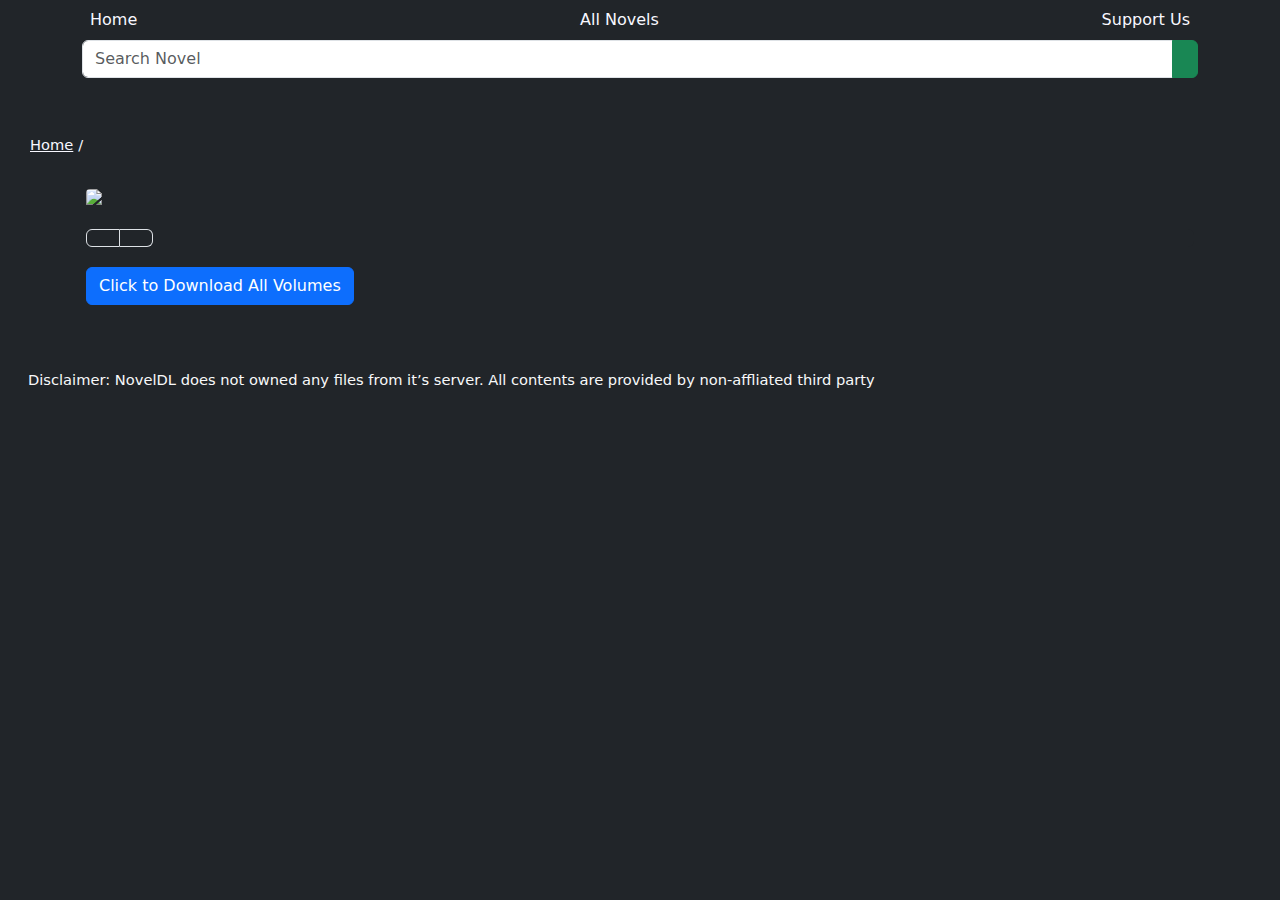
==== page.html @ 9a70d75c "Add files via upload" ====
<!DOCTYPE html>
<html lang="en">
<head>
  <meta charset="UTF-8">
  <meta name="viewport" content="width=device-width, initial-scale=1.0"/>
  <title></title>
  <link href="https://cdn.jsdelivr.net/npm/bootstrap@5.3.2/dist/css/bootstrap.min.css" rel="stylesheet">
  <link rel="stylesheet" href="style.css">
  <script src="https://kit.fontawesome.com/8d333124e2.js" crossorigin="anonymous"></script>
  <style>
    .header-page, .header-page a{
      color: ghostwhite;
      font-size: 11pt;
      margin: 0 5px 0 5px;
    }
    .header-page a:active{
      text-color: #4063ff;
    }
  </style>
</head>
<body class="bg-dark">
  
  <div class="container-fluid">
    
    <div class="container d-flex justify-content-between align-items-center nav-top">
      <a class="p-2" href="#">Home</a>
      <a class="p-2" href="#">All Novels</a>
      <a class="p-2" href="#">Support Us</a>
    </div>
    
    <div class="container input-group">
      <input type="text" name="search" id="search" class="form-control" placeholder="Search Novel">
      <button class="btn btn-success" type="submit"><i class="fa-solid fa-magnifying-glass"></i></button>
    </div>
    
    <div class="container mt-5 p-2 d-flex justify-content-start align-items-start header-page">
      <a href="/">Home</a> / <a href="#" id="item-top-link"></a>
    </div>
    
    <div class="container p-0">
      
      <div class="container p-3">
        <h3 id="title-page" class="text-white"></h3>
        <img class="rounded-1" id="cover-page" src="" alt="Cover" style="width: 100%; height: auto;"/>
      </div>
      
      <div class="container p-3 pt-0 pb-0">
        <ul class="list-group list-group-horizontal bg-dark">
          <li class="list-group-item bg-dark text-white" id="status"></li>
          <li class="list-group-item bg-dark text-white" id="type"></li>
        </ul>
        <ul class="mt-1 list-group list-group-horizontal bg-dark" id="genres"></ul>
        
        <p id="synopsis" class="text-white mt-3"></p>
        
        <button class="btn btn-primary" id="downloadBtn" target="_blank">Click to Download All Volumes</button>
        
        <div class="container p-0 mt-4" id="disqus_thread"></div>
        
      </div>
      
    </div>
    
    <footer class="footer container-fluid p-3 mt-5">
      <p class="text-light" style="font-size: 11pt">Disclaimer: NovelDL does not owned any files from it’s server. All contents are provided by non-affliated third party</p>
    </footer>
    
  </div>
  
  <script src="https://cdn.jsdelivr.net/npm/bootstrap@5.3.2/dist/js/bootstrap.bundle.min.js"></script>
  <script src="https://ajax.googleapis.com/ajax/libs/jquery/3.7.1/jquery.min.js"></script>
  <script src="page-script.js"></script>
    <noscript>Please enable JavaScript to view the <a href="https://disqus.com/?ref_noscript">comments powered by Disqus.</a></noscript>
</body>
</html>
---- style.css ----
*{
  margin: 0;
  padding: 0;
  box-sizing: border-box;
}
body{
  max-width: 100%;
  height: 100%;
}
.nav-top > a{
  text-decoration: none;
  font-size: 12pt;
  color: ghostwhite;
}
.nav-top > a:hover{
  cursor: pointer;
  text-decoration: underline;
}
#post-item > .item{
  max-width: 100%;
  height: auto;
  overflow: hidden;
  box-shadow: 1px 1px 5px #050d12c9;
}
#post-item > .item .cover{
  max-width: 100%;
  height: auto;
  position: relative;
  overflow: hidden;  
}
#post-item > .item .cover img{
  width: inherit;
  height: inherit;
}
#post-item > .item .cover .top-badge{
  position: absolute;
  top: 0;
  left: 0;
}
#item-title{
  font-size: 15pt;
}
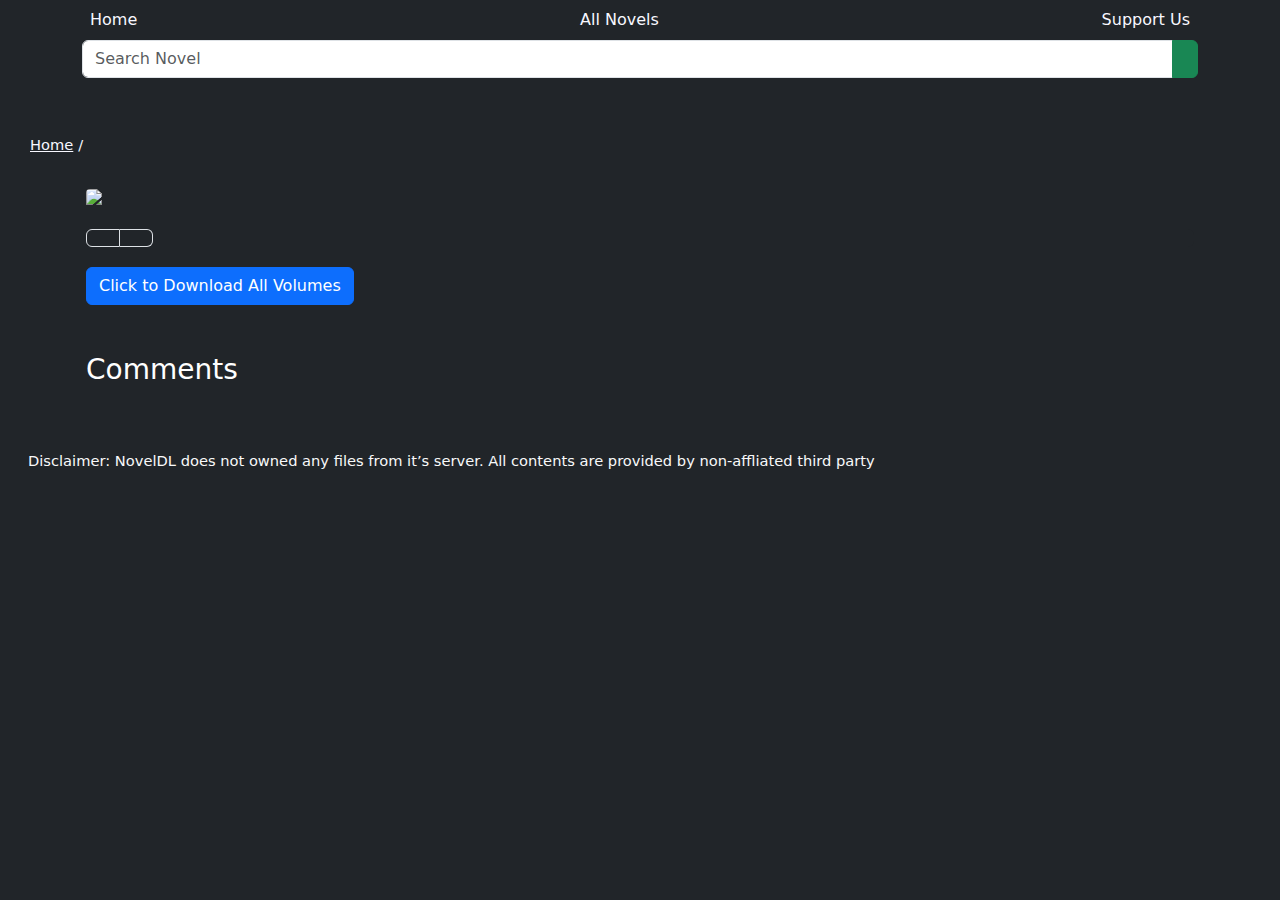
==== commit 9054ad37: "Updated info" ====
--- a/page.html
+++ b/page.html
@@ -55,7 +55,10 @@
         
         <button class="btn btn-primary" id="downloadBtn" target="_blank">Click to Download All Volumes</button>
         
-        <div class="container p-0 mt-4" id="disqus_thread"></div>
+        <div class="container p-0 mt-5">
+          <h3 class="text-white">Comments</h3>
+          <div class="container p-0" id="disqus_thread"></div>
+        </div>
         
       </div>
       
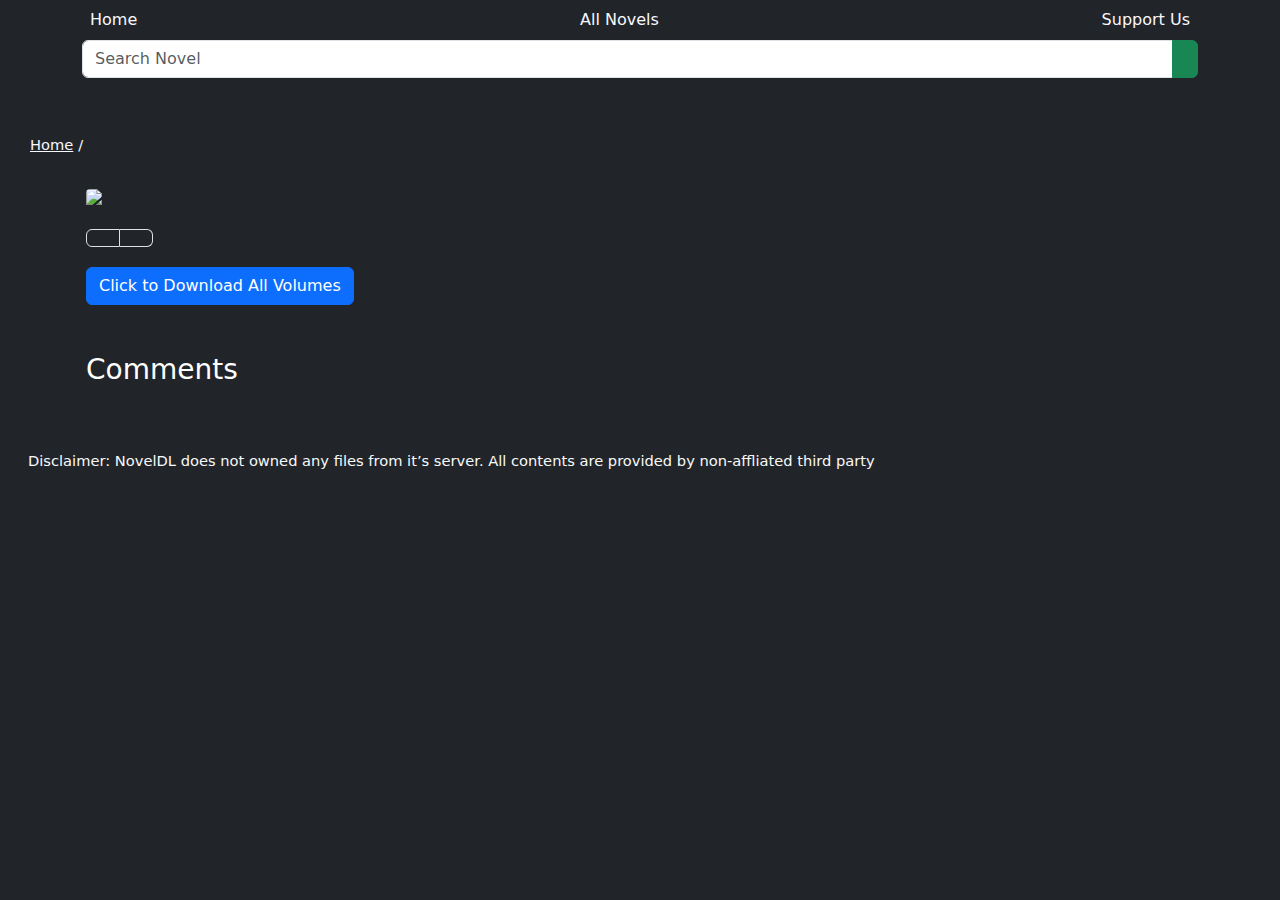
==== commit a4be5ee3: "Updated v1" ====
--- a/page.html
+++ b/page.html
@@ -1,78 +1,90 @@
 <!DOCTYPE html>
 <html lang="en">
+
 <head>
   <meta charset="UTF-8">
-  <meta name="viewport" content="width=device-width, initial-scale=1.0"/>
+  <meta name="viewport" content="width=device-width, initial-scale=1.0" />
   <title></title>
   <link href="https://cdn.jsdelivr.net/npm/bootstrap@5.3.2/dist/css/bootstrap.min.css" rel="stylesheet">
   <link rel="stylesheet" href="style.css">
   <script src="https://kit.fontawesome.com/8d333124e2.js" crossorigin="anonymous"></script>
   <style>
-    .header-page, .header-page a{
+    .header-page,
+    .header-page a {
       color: ghostwhite;
       font-size: 11pt;
       margin: 0 5px 0 5px;
     }
-    .header-page a:active{
+
+    .header-page a:active {
       text-color: #4063ff;
     }
   </style>
 </head>
+
 <body class="bg-dark">
-  
+
   <div class="container-fluid">
-    
+
     <div class="container d-flex justify-content-between align-items-center nav-top">
       <a class="p-2" href="#">Home</a>
       <a class="p-2" href="#">All Novels</a>
       <a class="p-2" href="#">Support Us</a>
     </div>
-    
+
     <div class="container input-group">
       <input type="text" name="search" id="search" class="form-control" placeholder="Search Novel">
       <button class="btn btn-success" type="submit"><i class="fa-solid fa-magnifying-glass"></i></button>
     </div>
-    
+
     <div class="container mt-5 p-2 d-flex justify-content-start align-items-start header-page">
       <a href="/">Home</a> / <a href="#" id="item-top-link"></a>
     </div>
-    
+
     <div class="container p-0">
-      
+
       <div class="container p-3">
         <h3 id="title-page" class="text-white"></h3>
-        <img class="rounded-1" id="cover-page" src="" alt="Cover" style="width: 100%; height: auto;"/>
+        <img class="rounded-1" id="cover-page" src="" alt="Cover" style="width: 100%; height: auto;" />
       </div>
-      
+
       <div class="container p-3 pt-0 pb-0">
         <ul class="list-group list-group-horizontal bg-dark">
           <li class="list-group-item bg-dark text-white" id="status"></li>
           <li class="list-group-item bg-dark text-white" id="type"></li>
         </ul>
         <ul class="mt-1 list-group list-group-horizontal bg-dark" id="genres"></ul>
-        
+
         <p id="synopsis" class="text-white mt-3"></p>
-        
-        <button class="btn btn-primary" id="downloadBtn" target="_blank">Click to Download All Volumes</button>
-        
+
+        <a class="btn btn-primary" id="downloadBtn" target="_blank">Click to Download All Volumes</a>
+
         <div class="container p-0 mt-5">
           <h3 class="text-white">Comments</h3>
           <div class="container p-0" id="disqus_thread"></div>
         </div>
-        
+
       </div>
-      
+
     </div>
-    
+
     <footer class="footer container-fluid p-3 mt-5">
       <p class="text-light" style="font-size: 11pt">Disclaimer: NovelDL does not owned any files from it’s server. All contents are provided by non-affliated third party</p>
+      <ul class="list-group list-group-horizontal bg-dark" id="footer-media">
+        <li class="list-group-item p-0 border border-0 bg-dark text-white justify-content-center align-items-center"><i class="fa-brands fa-github"></i></li>
+        <li class="list-group-item p-0 border border-0 bg-dark text-white justify-content-center align-items-center"><i class="fa-brands fa-discord"></i></li>
+        <li class="list-group-item p-0 border border-0 bg-dark text-white justify-content-center align-items-center"><i class="fa-solid fa-shield-halved"></i></li>
+        <li class="list-group-item p-0 border border-0 bg-dark text-white justify-content-center align-items-center"><i class="fa-brands fa-facebook"></i></li>
+      </ul>
     </footer>
-    
+
   </div>
-  
+
   <script src="https://cdn.jsdelivr.net/npm/bootstrap@5.3.2/dist/js/bootstrap.bundle.min.js"></script>
   <script src="https://ajax.googleapis.com/ajax/libs/jquery/3.7.1/jquery.min.js"></script>
   <script src="page-script.js"></script>
-    <noscript>Please enable JavaScript to view the <a href="https://disqus.com/?ref_noscript">comments powered by Disqus.</a></noscript>
+  <noscript>Please enable JavaScript to view the <a href="https://disqus.com/?ref_noscript">comments powered by Disqus.</a></noscript>
+  <script src="search.js"></script>
 </body>
-</html>
+
+</html>--- a/style.css
+++ b/style.css
@@ -40,3 +40,10 @@
 #item-title{
   font-size: 15pt;
 }
+#footer-media > li i{
+  font-size: 20pt;
+  margin: 0 8px 0 8px;
+}
+#footer-media > li:first-child i{
+  margin-left: 0;
+}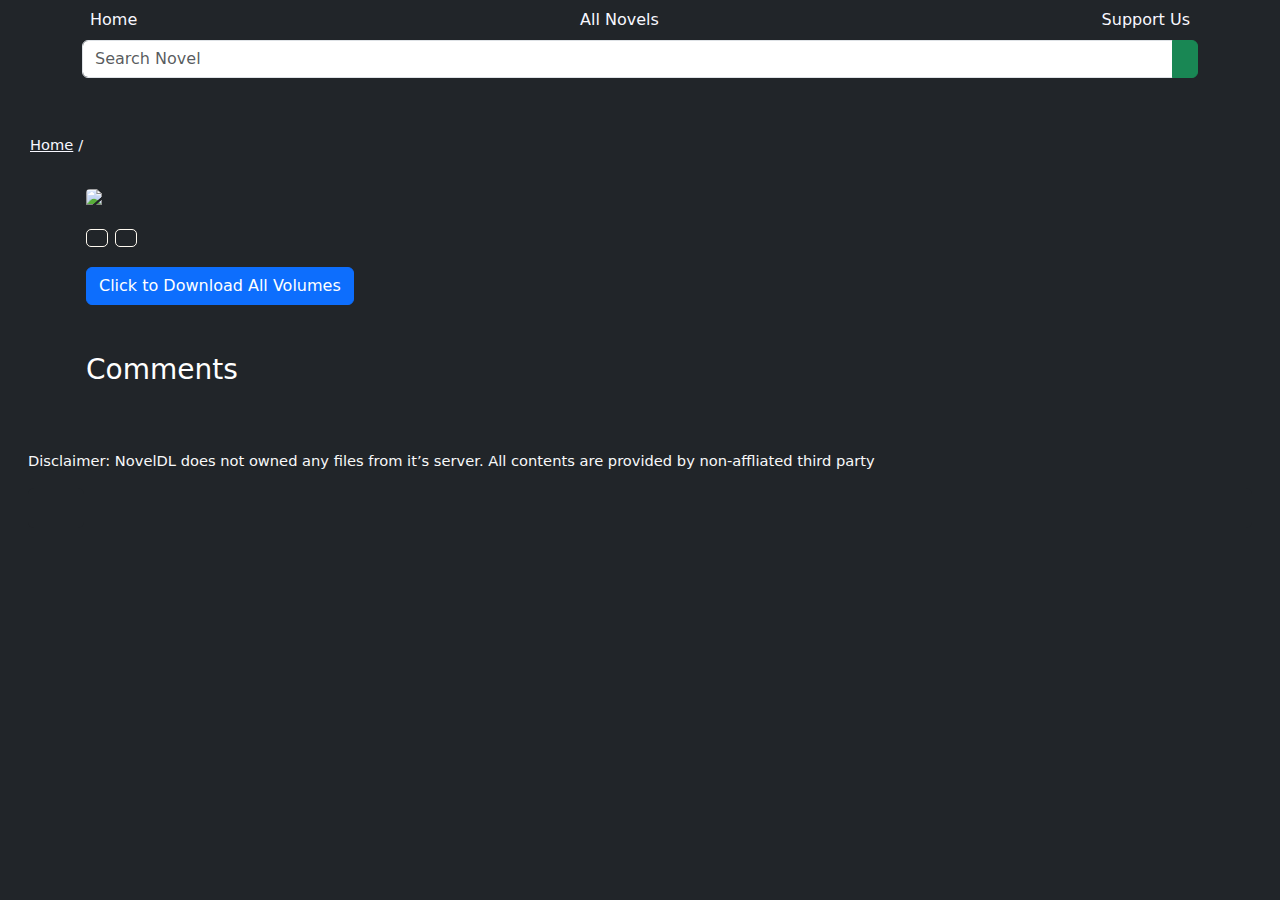
==== commit 8c85fa6e: "afagvavav" ====
--- a/page.html
+++ b/page.html
@@ -18,6 +18,21 @@
 
     .header-page a:active {
       text-color: #4063ff;
+    }
+    #details-post{
+      list-style-type: none;
+      margin: 0;
+      padding: 0;
+      display: flex;
+      row-gap: 7px;
+      column-gap: 7px;
+    }
+    #details-post li{
+      border: 1px solid floralwhite;
+      padding: 8px 10px;
+      font-size: 12pt;
+      color: floralwhite;
+      border-radius: 5px
     }
   </style>
 </head>
@@ -49,9 +64,9 @@
       </div>
 
       <div class="container p-3 pt-0 pb-0">
-        <ul class="list-group list-group-horizontal bg-dark">
-          <li class="list-group-item bg-dark text-white" id="status"></li>
-          <li class="list-group-item bg-dark text-white" id="type"></li>
+        <ul id="details-post">
+          <li id="status"></li>
+          <li id="type"></li>
         </ul>
         <ul class="mt-1 list-group list-group-horizontal bg-dark" id="genres"></ul>
 
--- a/style.css
+++ b/style.css
@@ -37,6 +37,9 @@
   top: 0;
   left: 0;
 }
+#post-item .item:nth-child(n+11){
+  display: none;
+}
 #item-title{
   font-size: 15pt;
 }
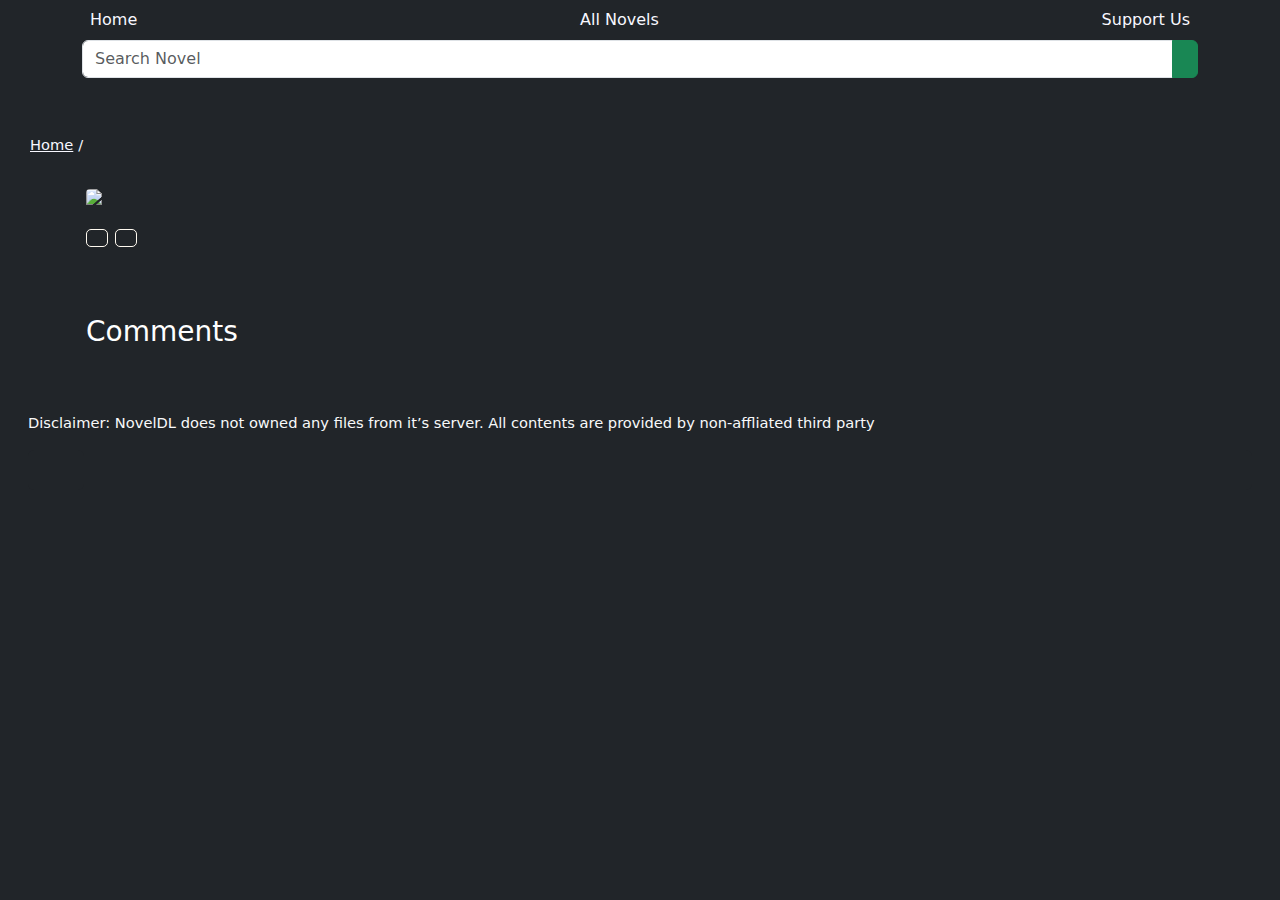
==== commit 7e5d74da: "fewgw" ====
--- a/page.html
+++ b/page.html
@@ -72,7 +72,9 @@
 
         <p id="synopsis" class="text-white mt-3"></p>
 
-        <a class="btn btn-primary" id="downloadBtn" target="_blank">Click to Download All Volumes</a>
+        <div class="row" id="volumes">
+          
+        </div>
 
         <div class="container p-0 mt-5">
           <h3 class="text-white">Comments</h3>
@@ -97,9 +99,52 @@
 
   <script src="https://cdn.jsdelivr.net/npm/bootstrap@5.3.2/dist/js/bootstrap.bundle.min.js"></script>
   <script src="https://ajax.googleapis.com/ajax/libs/jquery/3.7.1/jquery.min.js"></script>
+  <script type="text/javascript" charset="utf-8">
+    $(document).ready(function(){
+      
+      function getQueryParam(key) {
+        const urlParams = new URLSearchParams(
+          window.location.search
+        );
+        return urlParams.get(key);
+      }
+      let novelId = getQueryParam("id");
+      let page = getQueryParam("page");
+      let pageParam = "../page/" + page + ".json";
+      
+      fetch(pageParam)
+        .then(response => {
+          if (!response.ok) {
+            throw new Error('Failed to load data');
+          }
+          return response.json();
+        })
+        .then(data => {
+      
+          const results = data;
+          
+          results.forEach(items => {
+            const item = `
+              <div class="btn btn-dark p-3 border border-secondary rounded-1 m-1 pb-0 d-flex justify-content-center align-items-center col">
+                <p class="text-light p-0" style="font-size:12pt">`+items.title+`</p>
+              </div>
+            `;
+            
+            $('#volumes').append(item)
+          });
+      
+        })
+        .catch(error => {
+          console.log(error)
+        });
+      
+    })
+  </script>
   <script src="page-script.js"></script>
   <noscript>Please enable JavaScript to view the <a href="https://disqus.com/?ref_noscript">comments powered by Disqus.</a></noscript>
   <script src="search.js"></script>
+  <script src="https://publisher.linkvertise.com/cdn/linkvertise.js"></script>
+  <script>linkvertise(1093954, {whitelist: ["noveldownloader.netlify.app"], blacklist: []});</script>
 </body>
 
 </html>